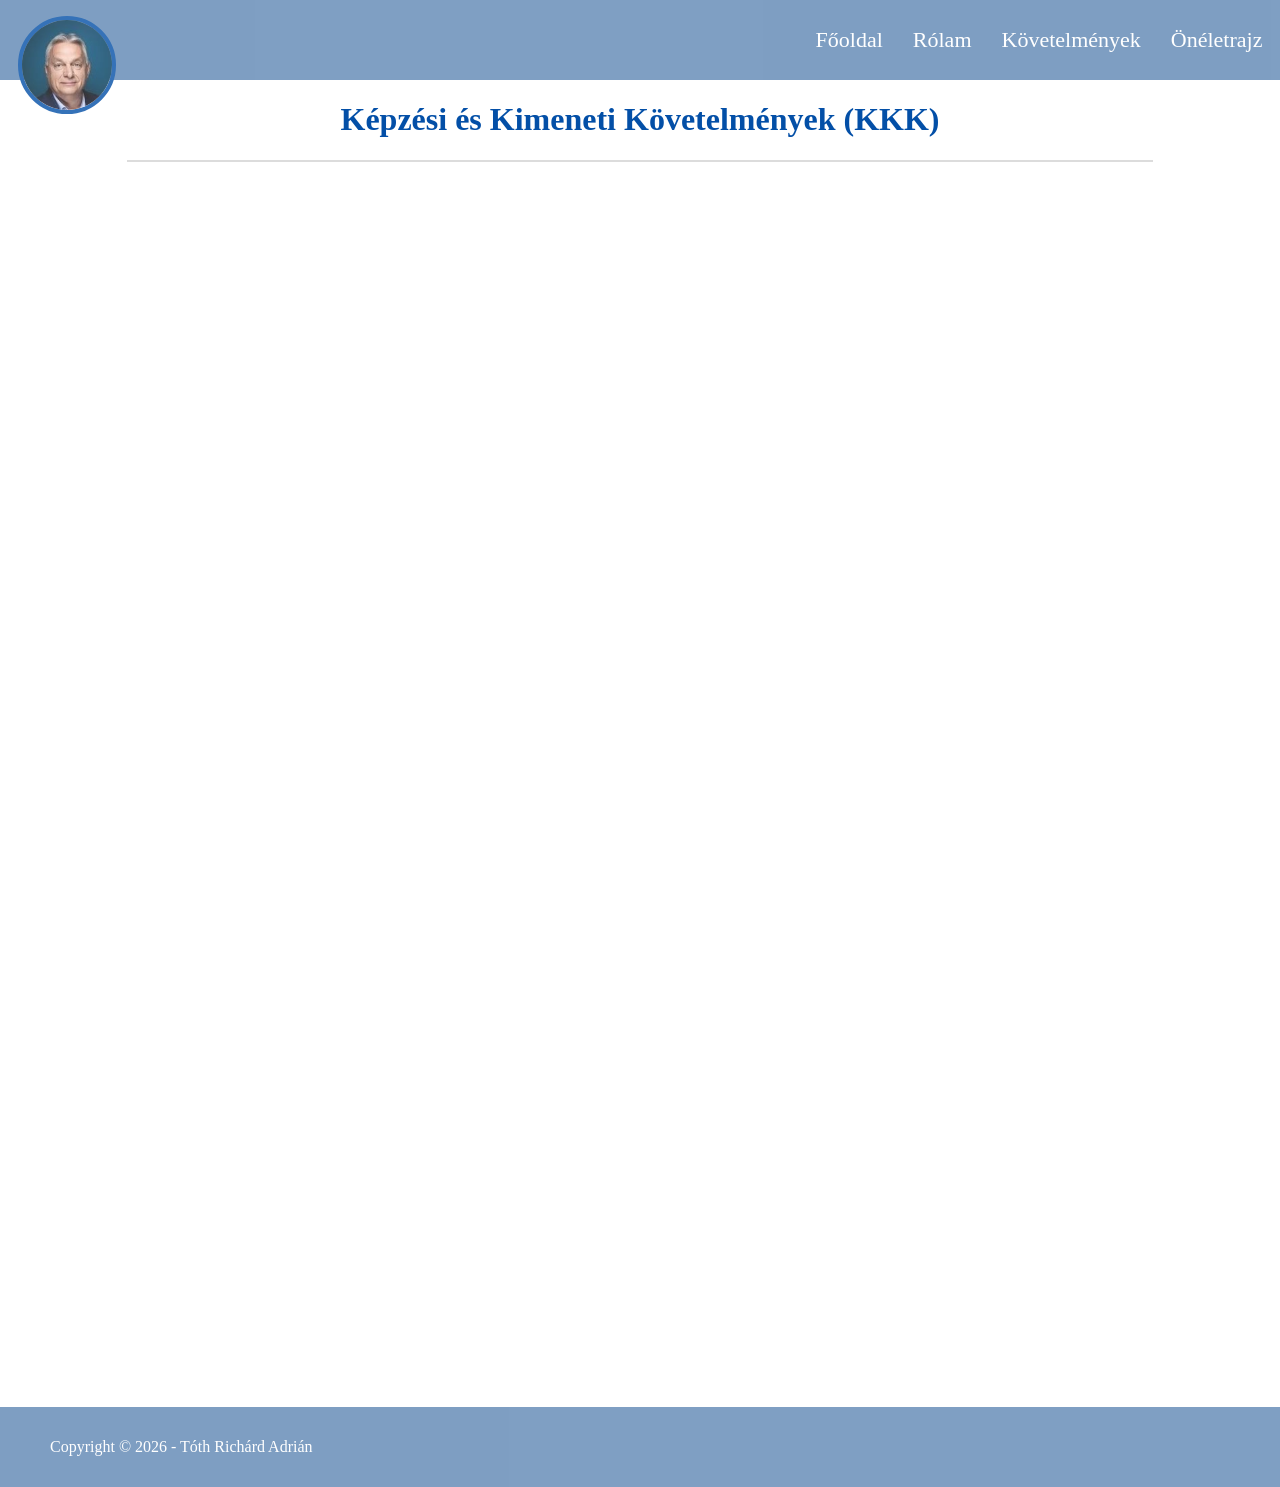
==== kkk.html @ 8b1169f3 "Add files via upload" ====
<!DOCTYPE html>
<html lang="hu">
<head>
    <meta charset="UTF-8">
    <meta name="viewport" content="width=device-width, initial-scale=1.0">
    <link rel="stylesheet" href="kkk.css">
    <title>Tóth Richárd Adrián - Portfólió</title>
</head>
<body>
    <header>
        <div class="felsosav">
            <img class="profile-img" src="img/viktor-fonok.jfif" alt="Profilkép">
            <div class="gombok">
                <a href="index.html" id="gomb">Főoldal</a>
                <a href="rolam.html" id="gomb">Rólam</a>
                <a href="kkk.html" id="gomb">Követelmények</a>
                <a href="" id="gomb">Önéletrajz</a>
            </div>
        </div>
    </header>
    <main>
        <div id="cimdoboz"><h1>Képzési és Kimeneti Követelmények (KKK)</h1></div>
        <div id="csikbox"><div id="szurkecsik"></div></div>
        <div id="kovetelmeny">
            <iframe src="doc/kkk.pdf" frameborder="0" id="imppdf"></iframe>
        </div>
    </main>
    <footer>
        <p>Copyright © 2026 - Tóth Richárd Adrián</p>
    </footer>
</body>
</html>
---- kkk.css ----
body{
    margin: auto;
    display: flex;
    flex-direction: column;
    min-height: 100vh;
}

main{
    flex:1; /* Ez kitöltö a maradék helyett a footer és a main között */
}

/* A header rész tulajdonságai */

.felsosav{
    background-color: rgb(95, 135, 180);
    height: 80px;
    width: 100%;
    opacity: 0.8;
    display: flex;
    justify-content: center;
    align-items: center;
}

/* A header részben található "gombok" tulajdonságai */

.profile-img {
  width: 90px;
  height: 90px;
  border-radius: 50%;
  border: 4px solid rgb(3, 79, 167);
  margin-top: 50px;
  object-fit: cover;
}

.profile-img:hover {
    transform: translateY(-5px);
    transition: 0.2s ease;
}

.gombok {
    gap: 20px;
    display: flex;
    gap: 30px;
    margin-left: 700px;
}

#gomb{
    color: white;
    text-decoration: none;
    font-size: 22px;
}

#gomb-act{
    text-decoration: underline;
    color: white;
}

/* ------------------------------------------------------------------ */

#cimdoboz {
    display: flex;
    justify-content: center;
    color: rgb(3, 79, 167);
}

/* Cím és a beimportált pdf közötti csík tulajdonságai */

#szurkecsik {
    height: 0px;
    width: 80%;
    border: 1px solid rgba(196, 196, 196, 0.596);
}

#csikbox {
    display: flex;
    justify-content: center;
}

/* Beimportált dokumentum tulajdonságai */

#kovetelmeny {
    display: flex;
    justify-content: center;
}

#imppdf {
    margin-top: 20px;
    width: 1250px;
    height: 1200px;
}

/* Lábrész tulajdonságai */

footer {
    display: flex;
    background-color: rgb(95, 135, 180);
    opacity: 0.8;
    height: 80px;
    align-items: center;
    margin-top: 25px;
}

footer p {
    color: white;
    margin-left: 50px;
}
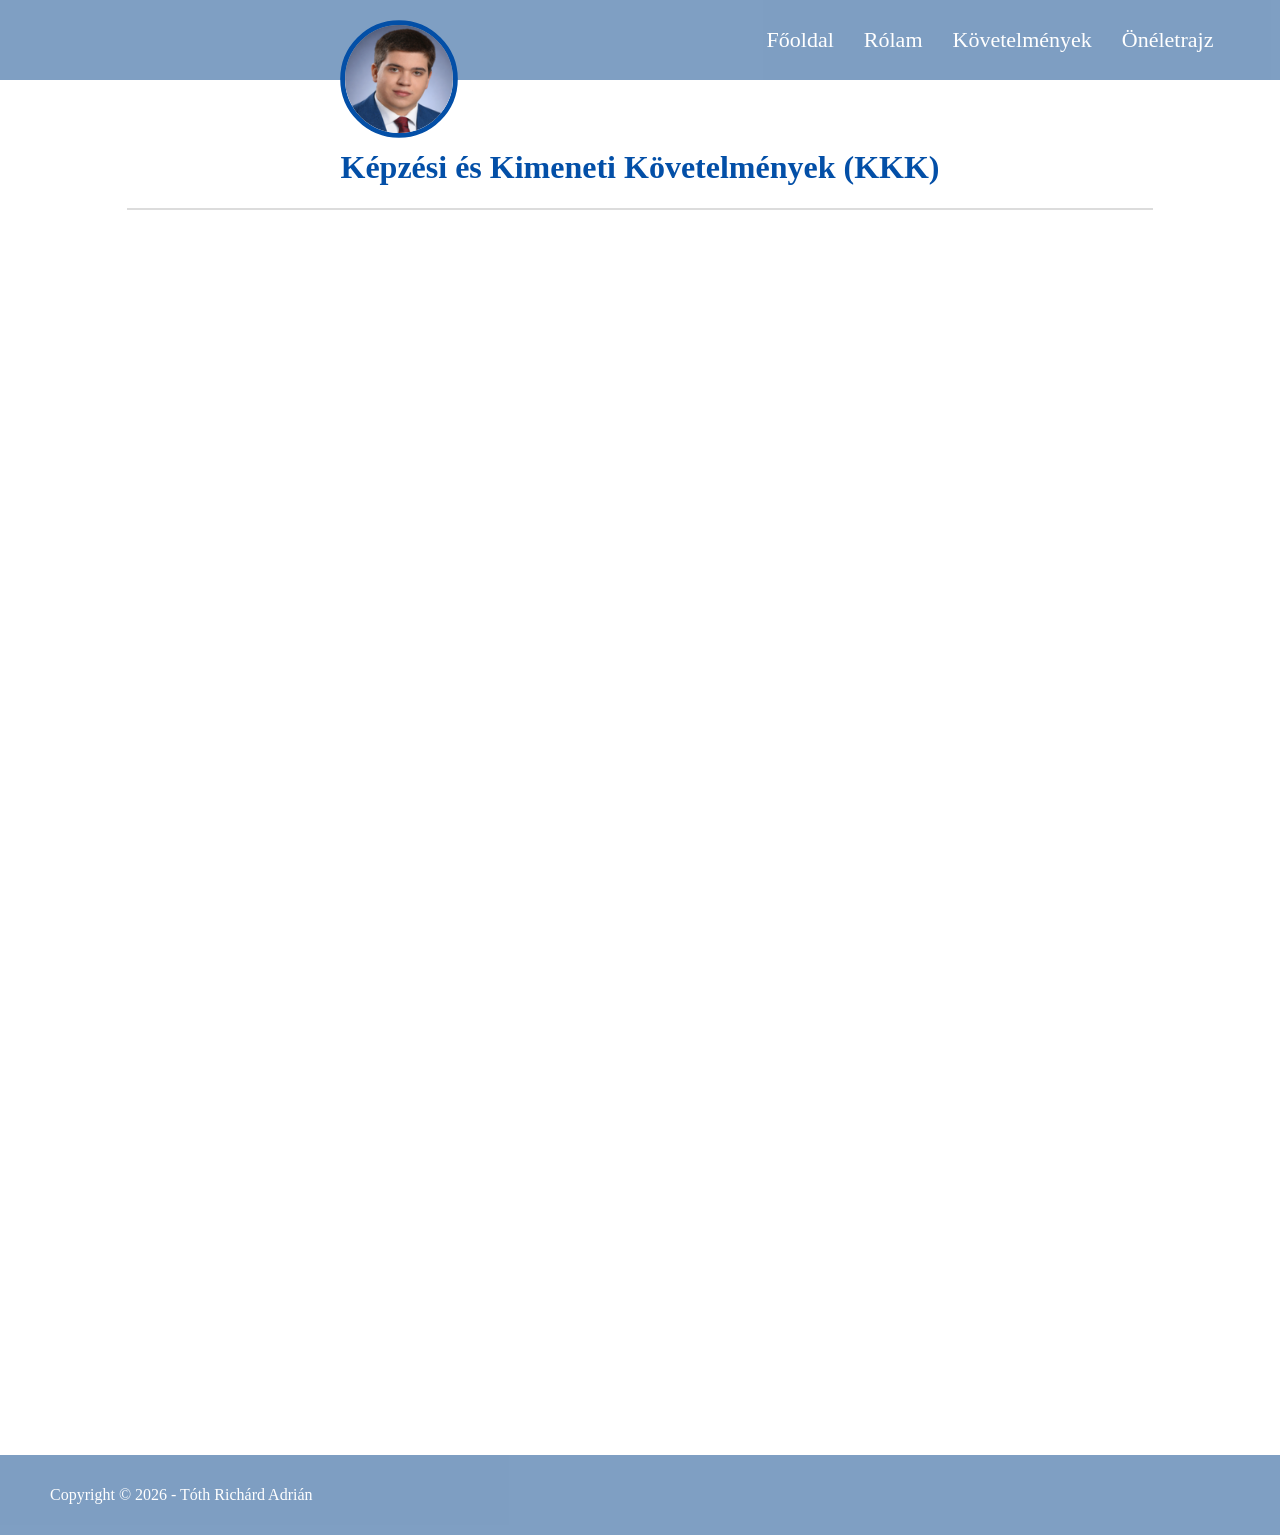
==== commit dddc9444: "Add files via upload" ====
--- a/kkk.html
+++ b/kkk.html
@@ -9,7 +9,6 @@
 <body>
     <header>
         <div class="felsosav">
-            <img class="profile-img" src="img/viktor-fonok.jfif" alt="Profilkép">
             <div class="gombok">
                 <a href="index.html" id="gomb">Főoldal</a>
                 <a href="rolam.html" id="gomb">Rólam</a>
@@ -18,6 +17,7 @@
             </div>
         </div>
     </header>
+    <img id="profile-img" src="img/en.png" alt="Profilkép">
     <main>
         <div id="cimdoboz"><h1>Képzési és Kimeneti Követelmények (KKK)</h1></div>
         <div id="csikbox"><div id="szurkecsik"></div></div>
--- a/kkk.css
+++ b/kkk.css
@@ -23,16 +23,19 @@
 
 /* A header részben található "gombok" tulajdonságai */
 
-.profile-img {
+#profile-img {
   width: 90px;
   height: 90px;
   border-radius: 50%;
   border: 4px solid rgb(3, 79, 167);
-  margin-top: 50px;
+  margin-top: -50px;
+  margin-left: 350px;
   object-fit: cover;
+  object-position: 50% 5%;
+  transform: scale(1.2);
 }
 
-.profile-img:hover {
+#profile-img:hover {
     transform: translateY(-5px);
     transition: 0.2s ease;
 }
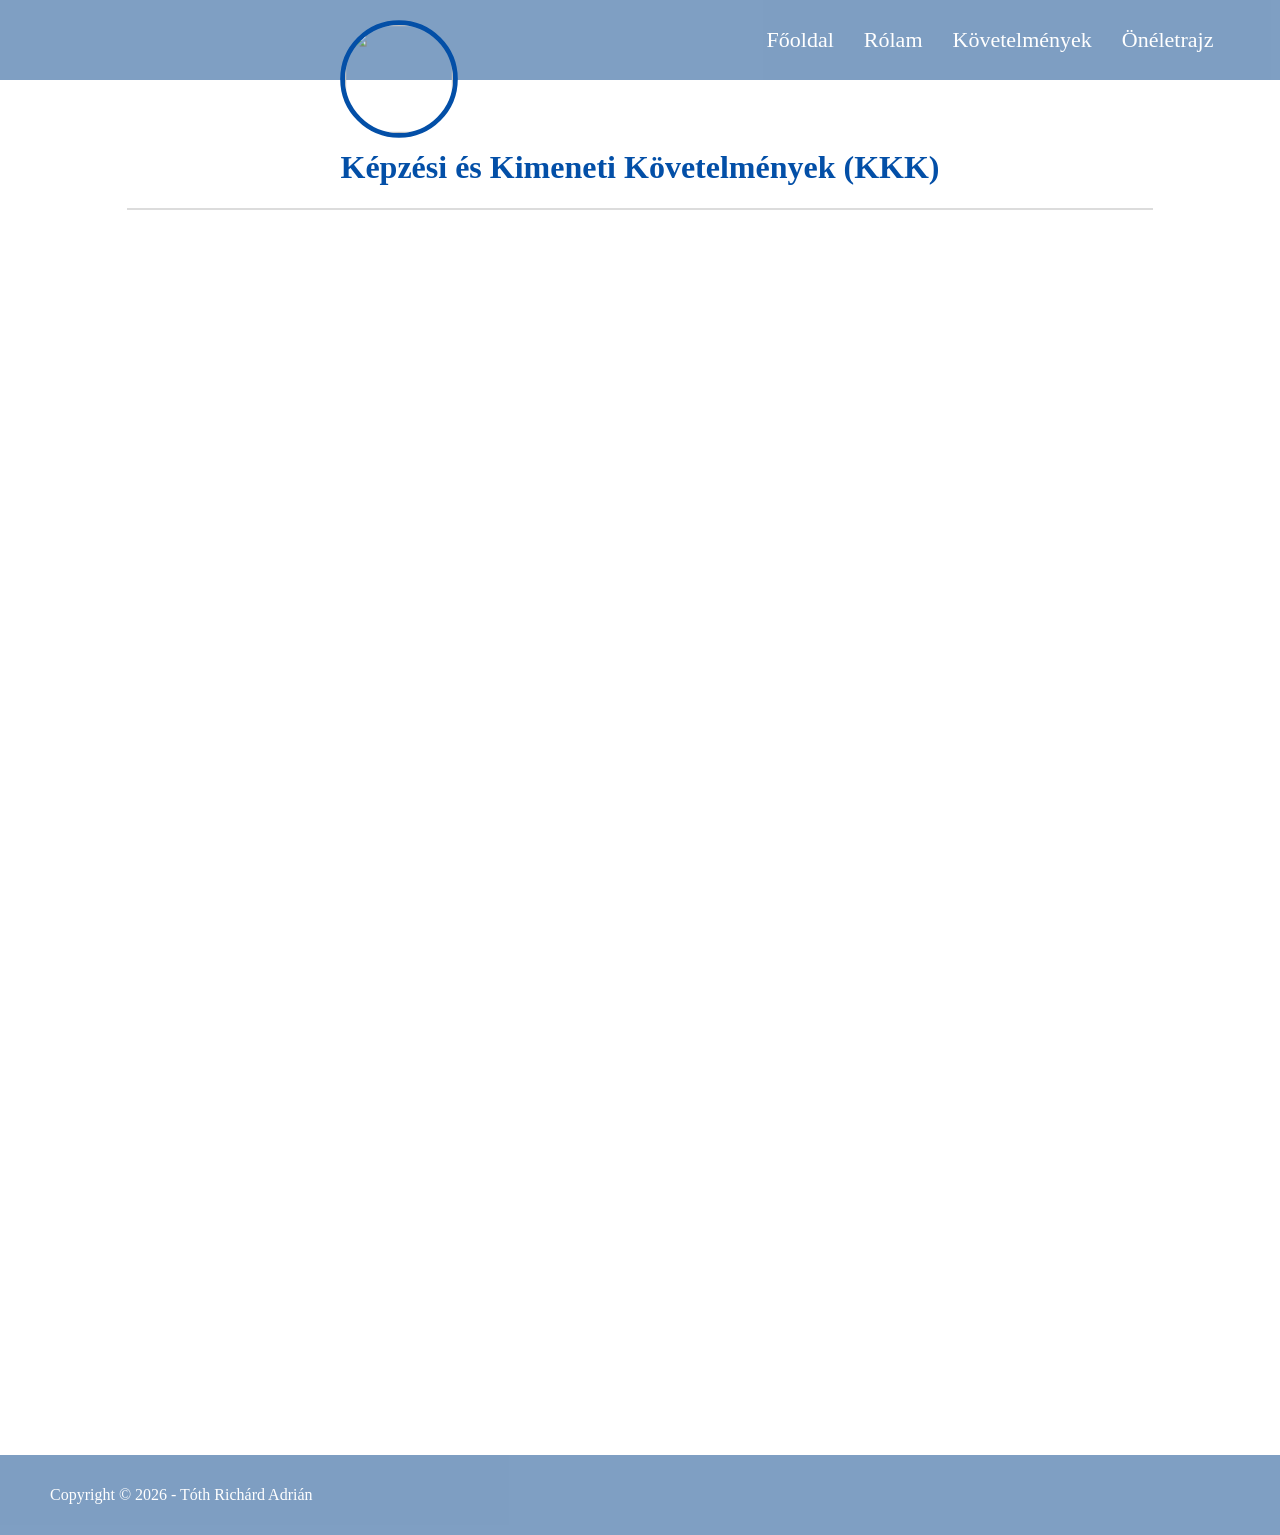
==== commit 681cefd9: "Add files via upload" ====
--- a/kkk.html
+++ b/kkk.html
@@ -4,6 +4,7 @@
     <meta charset="UTF-8">
     <meta name="viewport" content="width=device-width, initial-scale=1.0">
     <link rel="stylesheet" href="kkk.css">
+    <link rel="icon" href="img/kkando.png">
     <title>Tóth Richárd Adrián - Portfólió</title>
 </head>
 <body>
@@ -13,11 +14,11 @@
                 <a href="index.html" id="gomb">Főoldal</a>
                 <a href="rolam.html" id="gomb">Rólam</a>
                 <a href="kkk.html" id="gomb">Követelmények</a>
-                <a href="" id="gomb">Önéletrajz</a>
+                <a href="oneletrajz.html" id="gomb">Önéletrajz</a>
             </div>
         </div>
     </header>
-    <img id="profile-img" src="img/en.png" alt="Profilkép">
+    <div><img src="img/en_miniavatar.jpg" alt="" id="profile-img"></div>
     <main>
         <div id="cimdoboz"><h1>Képzési és Kimeneti Követelmények (KKK)</h1></div>
         <div id="csikbox"><div id="szurkecsik"></div></div>
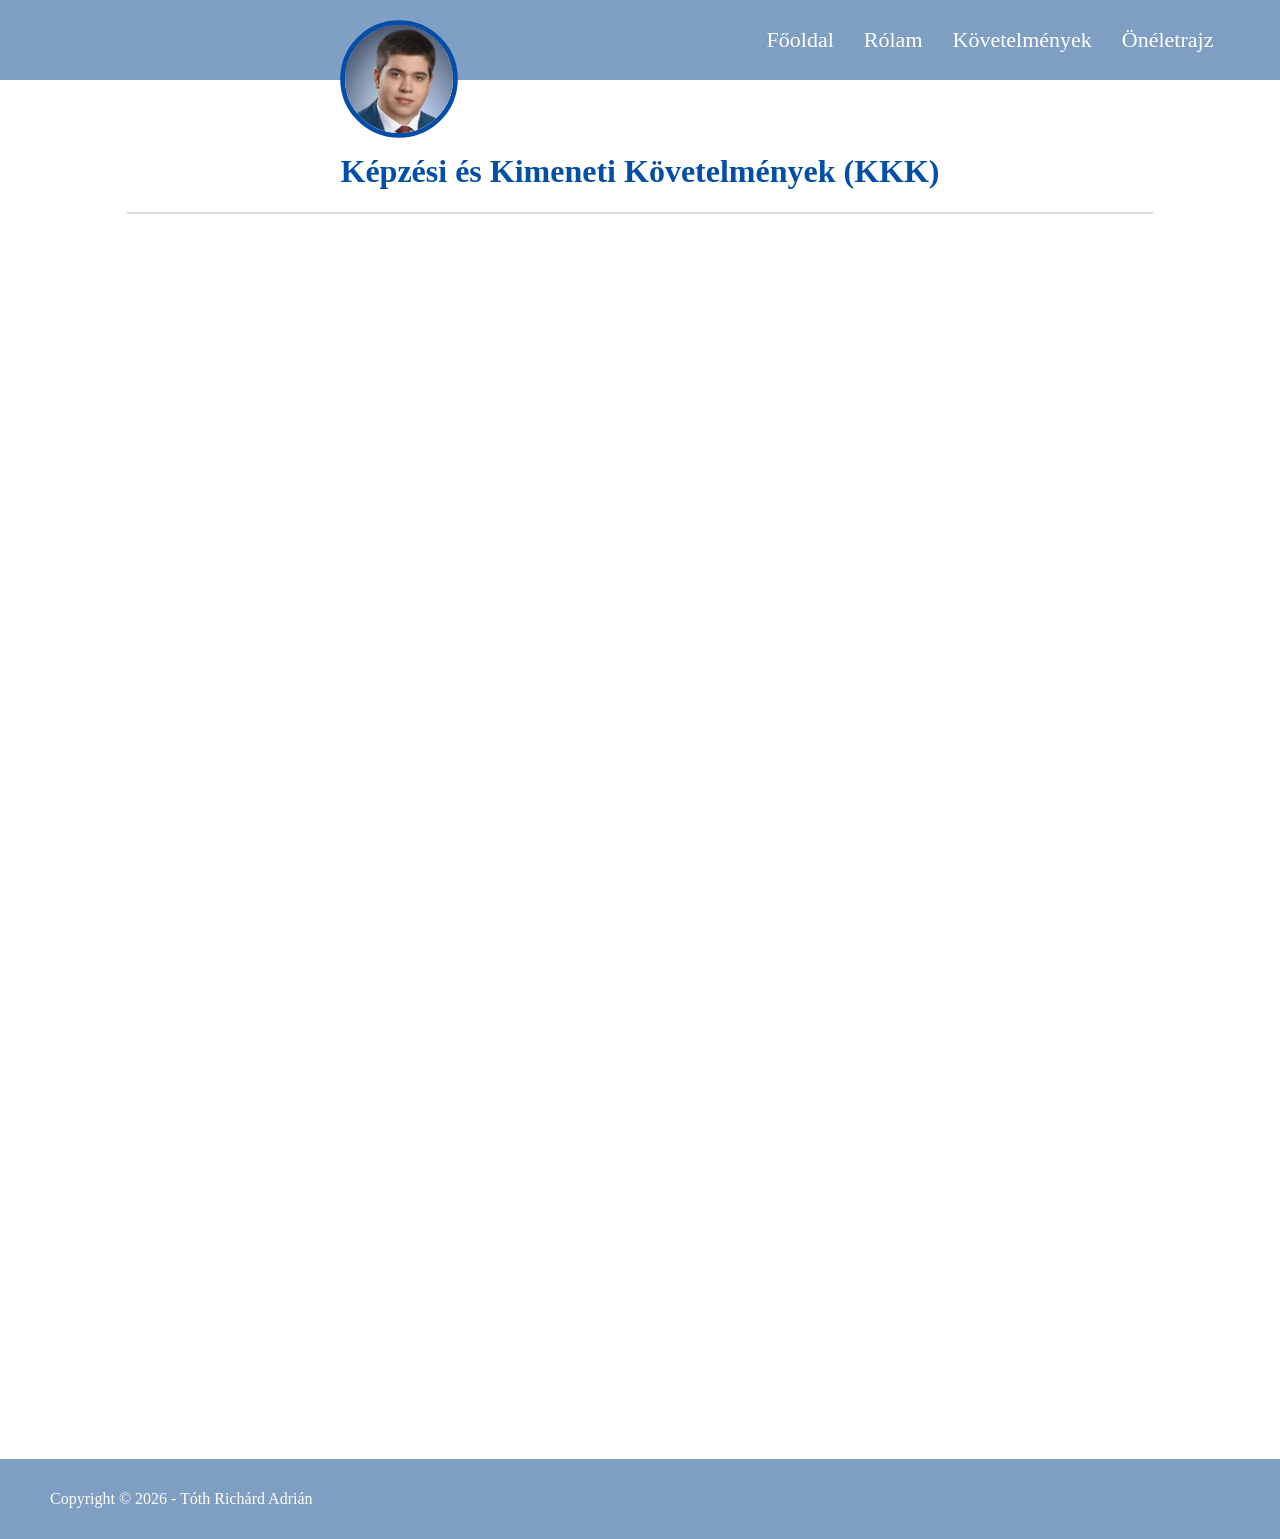
==== commit 68720bf0: "Add files via upload" ====
--- a/kkk.html
+++ b/kkk.html
@@ -8,7 +8,7 @@
     <title>Tóth Richárd Adrián - Portfólió</title>
 </head>
 <body>
-    <header>
+    <headr>
         <div class="felsosav">
             <div class="gombok">
                 <a href="index.html" id="gomb">Főoldal</a>
@@ -20,7 +20,7 @@
     </header>
     <div><img src="img/en_miniavatar.jpg" alt="" id="profile-img"></div>
     <main>
-        <div id="cimdoboz"><h1>Képzési és Kimeneti Követelmények (KKK)</h1></div>
+        <div id="cimdoboz"><h1 id="cim">Képzési és Kimeneti Követelmények (KKK)</h1></div>
         <div id="csikbox"><div id="szurkecsik"></div></div>
         <div id="kovetelmeny">
             <iframe src="doc/kkk.pdf" frameborder="0" id="imppdf"></iframe>
--- a/kkk.css
+++ b/kkk.css
@@ -41,7 +41,6 @@
 }
 
 .gombok {
-    gap: 20px;
     display: flex;
     gap: 30px;
     margin-left: 700px;
@@ -106,4 +105,69 @@
 footer p {
     color: white;
     margin-left: 50px;
+}
+
+/* Mobilnál nagyobb eszközökön a reszponzivitás */
+
+@media (max-width: 1044px) {
+
+    /* NAV menü középre */
+    .gombok {
+        margin-left: 0;
+        flex-wrap: wrap;
+        justify-content: center;
+        gap: 15px;
+    }
+
+    #cim {
+        font-size: 28px;
+        text-align: center;
+    }
+
+    /* profilkép középre */
+    #profile-img {
+        margin-left: 0;
+        display: block;
+        margin: 18px auto 0 auto;
+    }
+
+    #imppdf {
+        width: 90%;
+    }
+
+}
+
+/* Mobil reszponzivitás */
+
+@media (max-width: 480px) {
+
+    /* menü egymás mellett */
+    .gombok {
+        flex-direction: row;
+        align-items: center;
+    }
+
+    #gomb {
+        font-size: 18px;
+    }
+
+    #cim {
+        font-size: 28px;
+        text-align: center;
+    }
+
+    #imppdf {
+        width: 90%;
+        height: 550px;
+    }
+
+    /* footer középre */
+    footer {
+        justify-content: center;
+    }
+
+    footer p {
+        margin-left: 0;
+        text-align: center;
+    }
 }
